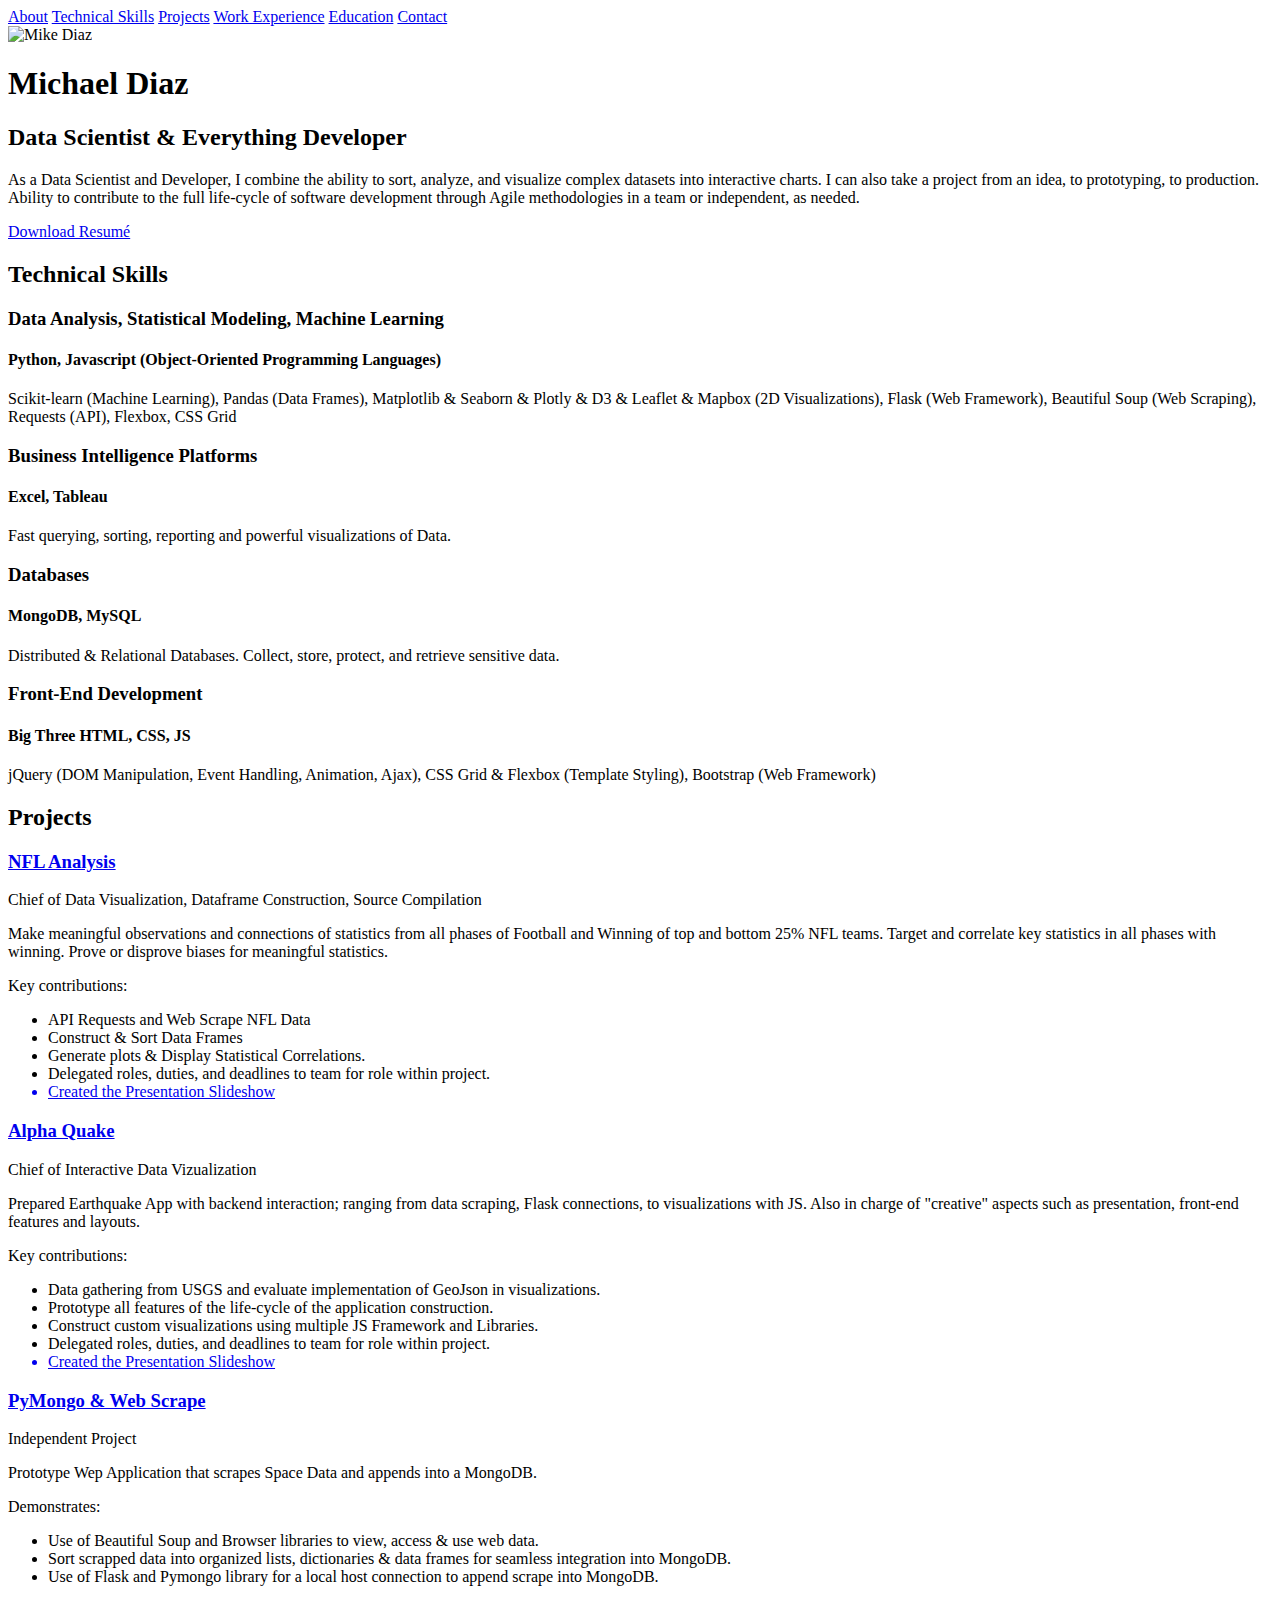
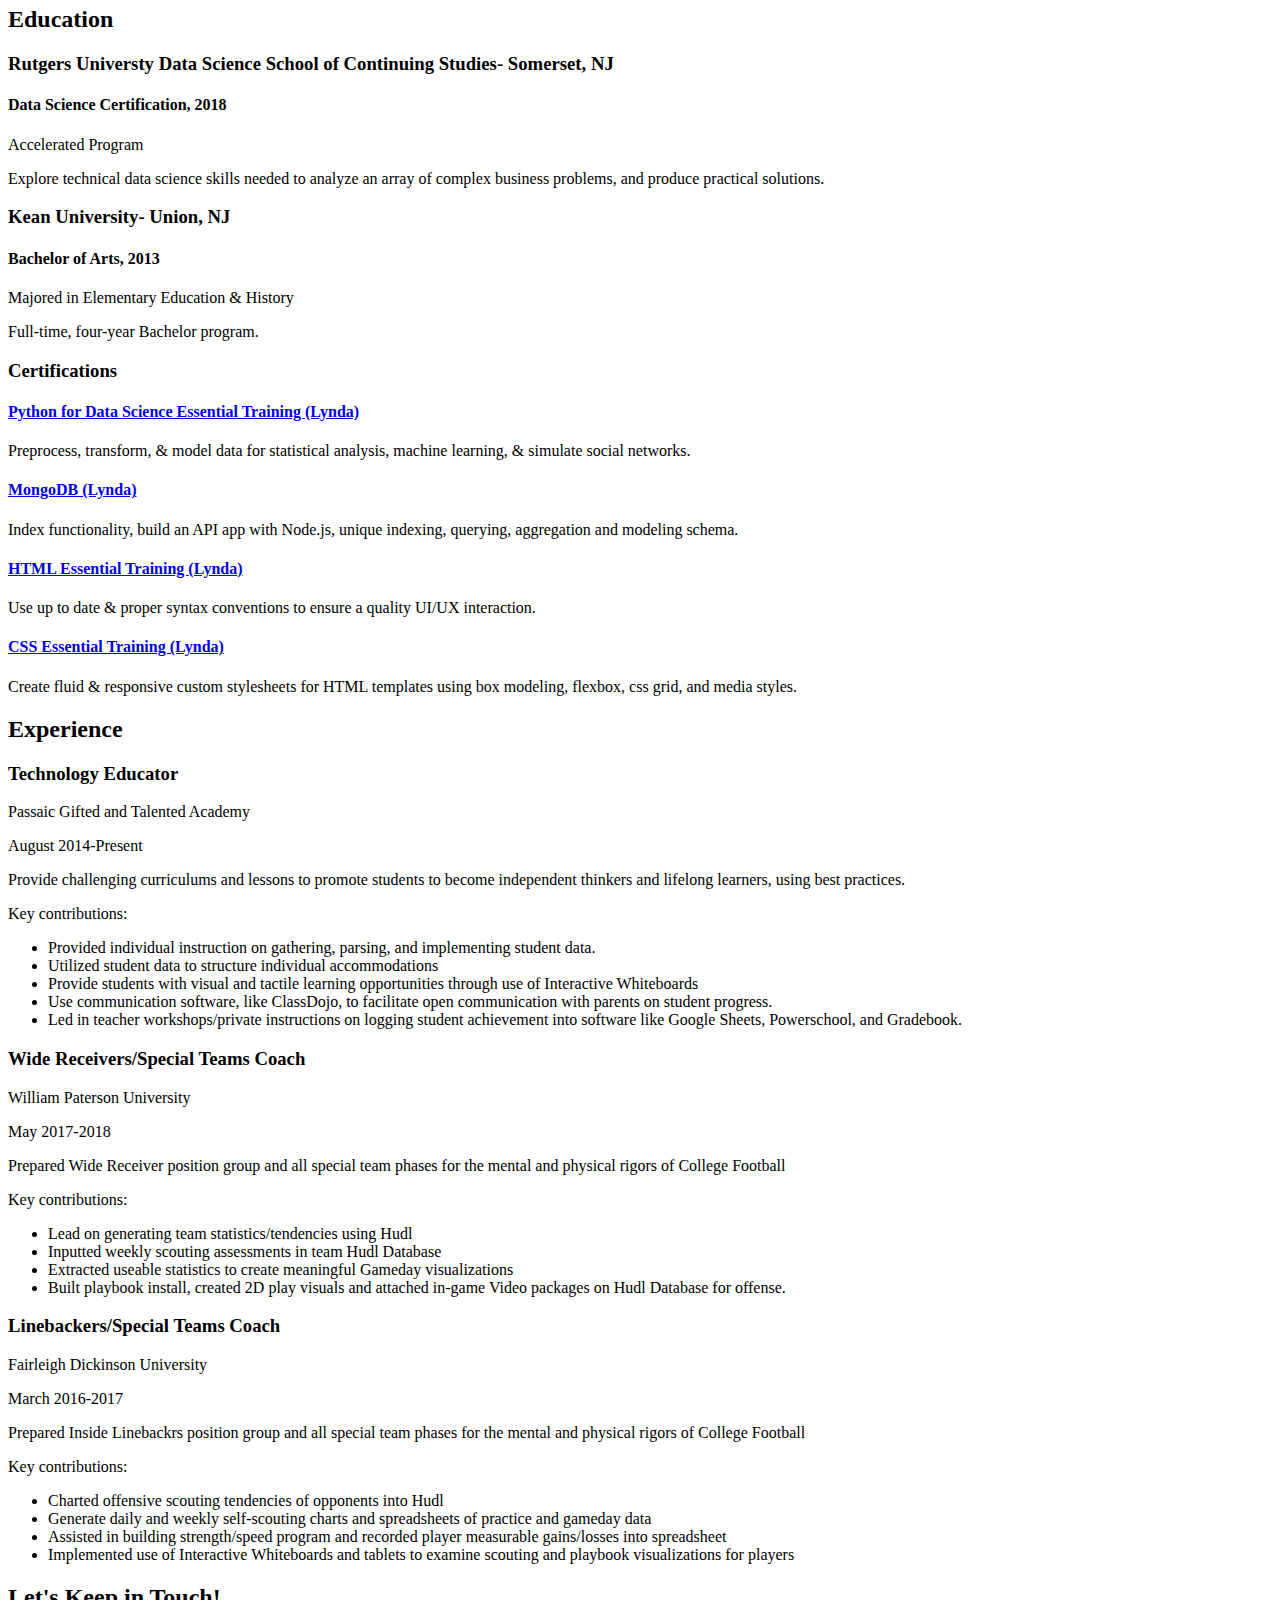
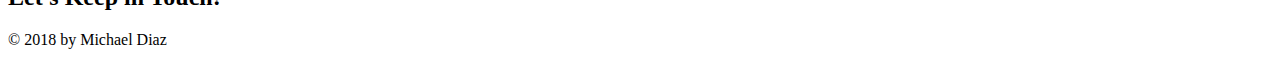
==== index.html @ 4614473b "Update index.html" ====
<!DOCTYPE html>
<html lang="en">

<head>
    <meta charset="UTF-8">
    <meta name="viewport" content="width=device-width, initial-scale=1.0">
    <title>Michael Diaz | Resum&eacute;</title>
    <link href="https://fonts.googleapis.com/css?family=Cinzel:400,700|Unna:400,700" rel="stylesheet">
    <link rel="stylesheet" href="static/css/styles.css">
    <script defer src="https://use.fontawesome.com/releases/v5.2.0/js/all.js" integrity="sha384-4oV5EgaV02iISL2ban6c/RmotsABqE4yZxZLcYMAdG7FAPsyHYAPpywE9PJo+Khy"
        crossorigin="anonymous"></script>
</head>

<body>
    <!-- // Intro -->
    <header role="banner" id="about">
        <nav role="navigation">
            <a href="#about">About</a>
            <a href="#tech">Technical Skills</a>
            <a href="#projects">Projects</a>
            <a href="#work">Work Experience</a>
            <a href="#education">Education</a>
            <a href="#contact">Contact</a>
        </nav>
        <div class="content-wrap">
            <img role="img" class="profile-img col-narrow" src="static/images/Rutgers.jpg" alt="Mike Diaz">
            <div class="col-wide">
                <h1>Michael Diaz</h1>
                <h2>Data Scientist &amp; Everything Developer</h2>
                <p>As a Data Scientist and Developer, I combine the ability to sort, analyze, and visualize complex datasets
                    into interactive charts. I can also take a project from an idea, to prototyping, to production. Ability
                    to contribute to the full life-cycle of software development through Agile methodologies in a team or
                    independent, as needed.</p>
            </div>
        </div>
        <a href="templates/documents/Data Science Resume.pdf" class="btn download"
            download target="_blank" title="Resume">Download Resum&eacute;</a>
    </header>

    <main role="main">
        <!-- Technical Skills -->
        <section class="tech content-wrap" id="tech">
            <h2>Technical Skills</h2>

            <!-- School details: copy this whole block to add more schools. -->
            <h3>Data Analysis, Statistical Modeling, Machine Learning</h3>
            <h4><i class="fab fa-python"></i>Python, <i class="fab fa-js-square"></i>Javascript (Object-Oriented Programming Languages)</h4>
            <p>Scikit-learn (Machine Learning), Pandas (Data Frames), Matplotlib &amp; Seaborn &amp; Plotly &amp; D3 &amp; Leaflet
                &amp; Mapbox (2D Visualizations), Flask (Web Framework), Beautiful Soup (Web Scraping), Requests (API), Flexbox,
                CSS Grid
            </p>

            <h3>Business Intelligence Platforms</h3>
            <h4><i class="fas fa-file-excel"></i>Excel, Tableau</h4>
            <p>Fast querying, sorting, reporting and powerful visualizations of Data.</p>

            <h3>Databases</h3>
            <h4><i class="fab fa-envira"></i>MongoDB, <i class="fas fa-database"></i>MySQL</h4>
            <p>Distributed &amp; Relational Databases. Collect, store, protect, and retrieve sensitive data.</p>

            <h3>Front-End Development</h3>
            <h4>Big Three <i class="fab fa-html5"></i>HTML, <i class="fab fa-css3-alt"></i>CSS, <i class="fab fa-js-square"></i>JS</h4>
            <p>jQuery (DOM Manipulation, Event Handling, Animation, Ajax), CSS Grid &amp; Flexbox (Template Styling), Bootstrap
                (Web Framework)</p>
        </section>
        <!--Projects-->
        <section class="projects content-wrap" id="projects">
            <h2>Projects</h2>

            <!-- Job Details: copy this whole block to add more jobs -->
            <div class="col-narrow">
                <h3>
                    <a class="project-link" href="https://github.com/FutureGM/RDSB_Sports">NFL Analysis</a>
                </h3>
                <p class="uppercase">Chief of Data Visualization, Dataframe Construction, Source Compilation</p>
            </div>

            <!-- Add as many paragraphs as you need. -->
            <div class="col-wide job-description">
                <p>Make meaningful observations and connections of statistics
                    from all phases of Football and Winning of top and bottom 25% NFL teams. Target and correlate key statistics
                    in all phases with winning. Prove or disprove biases for meaningful statistics.
                </p>


                <!-- This list can be deleted if you don't want to use it. -->
                <p>Key contributions:</p>
                <ul>
                    <li>API Requests and Web Scrape NFL Data</li>
                    <li>Construct &amp; Sort Data Frames</li>
                    <li>Generate plots &amp; Display Statistical Correlations.</li>
                    <li>Delegated roles, duties, and deadlines to team for role within project.</li>
                    <a href="templates/documents/NFL Project.pdf" target="_blank"><li>Created the Presentation Slideshow <i class="fas fa-file-powerpoint"></i></li></a>
                </ul>
            </div>
            <!-- end of Job Details block. -->
            <div class="col-narrow">
                <h3>
                    <a class="project-link" href="https://github.com/FutureGM/AlphaQuake" target="_blank">Alpha Quake</a>
                </h3>
                <p class="uppercase">Chief of Interactive Data Vizualization</p>
            </div>


            <!-- Add as many paragraphs as you need. -->
            <div class="col-wide job-description">
                <p>Prepared Earthquake App with backend interaction; ranging from data scraping, Flask connections, to visualizations
                    with JS. Also in charge of "creative" aspects such as presentation, front-end features and layouts.
                </p>

                <!-- This list can be deleted if you don't want to use it. -->
                <p>Key contributions:</p>
                <ul>
                    <li>Data gathering from USGS and evaluate implementation of GeoJson in visualizations.</li>
                    <li>Prototype all features of the life-cycle of the application construction.</li>
                    <li>Construct custom visualizations using multiple JS Framework and Libraries.</li>
                    <li>Delegated roles, duties, and deadlines to team for role within project.</li>
                    <a href="https://www.powtoon.com/c/b0VhNl5Sc1t/1/m" target="_blank"><li>Created the Presentation Slideshow <i class="fas fa-file-powerpoint"></i></li></a>
                </ul>
            </div>
            <!-- end of Job Details block. -->
            <div class="col-narrow">
                <h3><a href="https://github.com/FutureGM/MongoDB" target="_blank">PyMongo &amp; Web Scrape</a></h3>
                <p class="uppercase">Independent Project</p>
            </div>


            <!-- Add as many paragraphs as you need. -->
            <div class="col-wide job-description">
                <p>Prototype Wep Application that scrapes Space Data and appends into a MongoDB.
                </p>

                <!-- This list can be deleted if you don't want to use it. -->
                <p>Demonstrates:</p>
                <ul>
                    <li>Use of Beautiful Soup and Browser libraries to view, access &amp; use web data.</li>
                    <li>Sort scrapped data into organized lists, dictionaries &amp; data frames for seamless integration into MongoDB.</li>
                    <li>Use of Flask and Pymongo library for a local host connection to append scrape into MongoDB.</li>
                </ul>
            </div>
            <!-- end of Job Details block. -->
        </section>
        <!-- // Education -->
        <section class="education content-wrap" id="education">
            <h2>Education</h2>

            <!-- Current Formal Education -->
            <h3>Rutgers Universty Data Science School of Continuing Studies- Somerset, NJ</h3>
            <h4>Data Science Certification, 2018</h4>
            <p>Accelerated Program</p>

            <p>Explore technical data science skills needed to analyze an array of complex business problems, and produce practical
                solutions.
            </p>
            <!-- Degrees Obtained -->
            <h3>Kean University- Union, NJ</h3>
            <h4>Bachelor of Arts, 2013</h4>
            <p>Majored in Elementary Education &amp; History</p>
            <p>Full-time, four-year Bachelor program.</p>

            <!-- Other Certifications -->
            <h3>Certifications</h3>
            <h4><a href="templates/documents/PythonforDataScienceEssentialTraining_CertificateOfCompletion.pdf" target="_blank">Python for Data Science Essential Training (Lynda)</a></h4>
            <p>Preprocess, transform, &amp; model data for statistical analysis, machine learning, &amp; simulate social networks.</p>
            <h4><a href="templates/documents/LearningMongoDB_CertificateOfCompletion.pdf" target="_blank">MongoDB (Lynda)</a></h4>
            <p>Index functionality, build an API app with Node.js, unique indexing, querying, aggregation and modeling schema.</p>
            <h4><a href="templates/documents/HTMLEssentialTraining_CertificateOfCompletion.pdf" target="_blank">HTML Essential Training (Lynda)</a></h4>
            <p>Use up to date &amp; proper syntax conventions to ensure a quality UI/UX interaction.</p>
            <h4><a href="templates/documents/CSSEssentialTraining3_CertificateOfCompletion.pdf" target="_blank">CSS Essential Training (Lynda)</a></h4>
            <p>Create fluid &amp; responsive custom stylesheets for HTML templates using box modeling, flexbox, css grid, and media styles.</p>
            <!-- End of school details. -->
        </section>
        <!-- Work Experience-->
        <section class="work content-wrap" id="work">
            <h2>Experience</h2>

            <!-- Job Details: copy this whole block to add more jobs -->
            <div class="col-narrow">
                <h3>Technology Educator</h3>
                <p class="uppercase">Passaic Gifted and Talented Academy</p>
                <p>August 2014-Present</p>
            </div>

            <!-- Add as many paragraphs as you need. -->
            <div class="col-wide job-description">
                <p>Provide challenging curriculums and lessons to promote students to become independent thinkers and lifelong
                    learners, using best practices.</p>


                <!-- This list can be deleted if you don't want to use it. -->
                <p>Key contributions:</p>
                <ul>
                    <li>Provided individual instruction on gathering, parsing, and implementing student data.</li>
                    <li>Utilized student data to structure individual accommodations</li>
                    <li>Provide students with visual and tactile learning opportunities through use of Interactive Whiteboards</li>
                    <li>Use communication software, like ClassDojo, to facilitate open communication with parents on student
                        progress.
                    </li>
                    <li>Led in teacher workshops/private instructions on logging student achievement into software like Google
                        Sheets, Powerschool, and Gradebook.</li>
                </ul>
            </div>
            <!-- end of Job Details block. -->
            <div class="col-narrow">
                <h3>Wide Receivers/Special Teams Coach</h3>
                <p class="uppercase">William Paterson University</p>
                <p>May 2017-2018</p>
            </div>


            <!-- Add as many paragraphs as you need. -->
            <div class="col-wide job-description">
                <p>Prepared Wide Receiver position group and all special team phases for the mental and physical rigors of College
                    Football
                </p>

                <!-- This list can be deleted if you don't want to use it. -->
                <p>Key contributions:</p>
                <ul>
                    <li>Lead on generating team statistics/tendencies using Hudl</li>
                    <li>Inputted weekly scouting assessments in team Hudl Database</li>
                    <li>Extracted useable statistics to create meaningful Gameday visualizations</li>
                    <li>Built playbook install, created 2D play visuals and attached in-game Video packages on Hudl Database
                        for offense.
                    </li>
                </ul>
            </div>
            <!-- end of Job Details block. -->
            <div class="col-narrow">
                <h3>Linebackers/Special Teams Coach</h3>
                <p class="uppercase">Fairleigh Dickinson University</p>
                <p>March 2016-2017</p>
            </div>


            <!-- Add as many paragraphs as you need. -->
            <div class="col-wide job-description">
                <p>Prepared Inside Linebackrs position group and all special team phases for the mental and physical rigors
                    of College Football
                </p>

                <!-- This list can be deleted if you don't want to use it. -->
                <p>Key contributions:</p>
                <ul>
                    <li>Charted offensive scouting tendencies of opponents into Hudl</li>
                    <li>Generate daily and weekly self-scouting charts and spreadsheets of practice and gameday data</li>
                    <li>Assisted in building strength/speed program and recorded player measurable gains/losses into spreadsheet</li>
                    <li>Implemented use of Interactive Whiteboards and tablets to examine scouting and playbook visualizations
                        for players
                    </li>
                </ul>
            </div>
            <!-- end of Job Details block. -->
        </section>
    </main>

    <!-- // Footer & contact info -->
    <footer role="contentinfo" id="contact">
        <div class="content-wrap">
            <h2>Let's Keep in Touch!</h2>

            <!-- Social media and contact links. Add or remove any networks. -->
            <div class="contact-info">
                <a href="mailto:mdiaz5215@yahoo.com" title="Personal Email">
                    <i class="far fa-envelope"></i>
                </a>
                <a href="https://github.com/FutureGM" target="_blank" title="Personal Site">
                    <i class="fab fa-github"></i>
                </a>
                <a href="https://twitter.com/mdiaz5215" target="_blank" title="Twitter Account">
                    <i class="fab fa-twitter"></i>
                </a>
                <a href="https://www.linkedin.com/in/michael-diaz-data-science/" target="_blank" title="LinkedIn Account">
                    <i class="fab fa-linkedin"></i>
                </a>
                <a href="https://www.facebook.com/profile.php?id=100009841744579" target="_blank" title="Facebook Account">
                    <i class="fab fa-facebook"></i>
                </a>
            </div>
            <p> &copy; 2018 by Michael Diaz</p>
        </div>
    </footer>
</body>

</html>
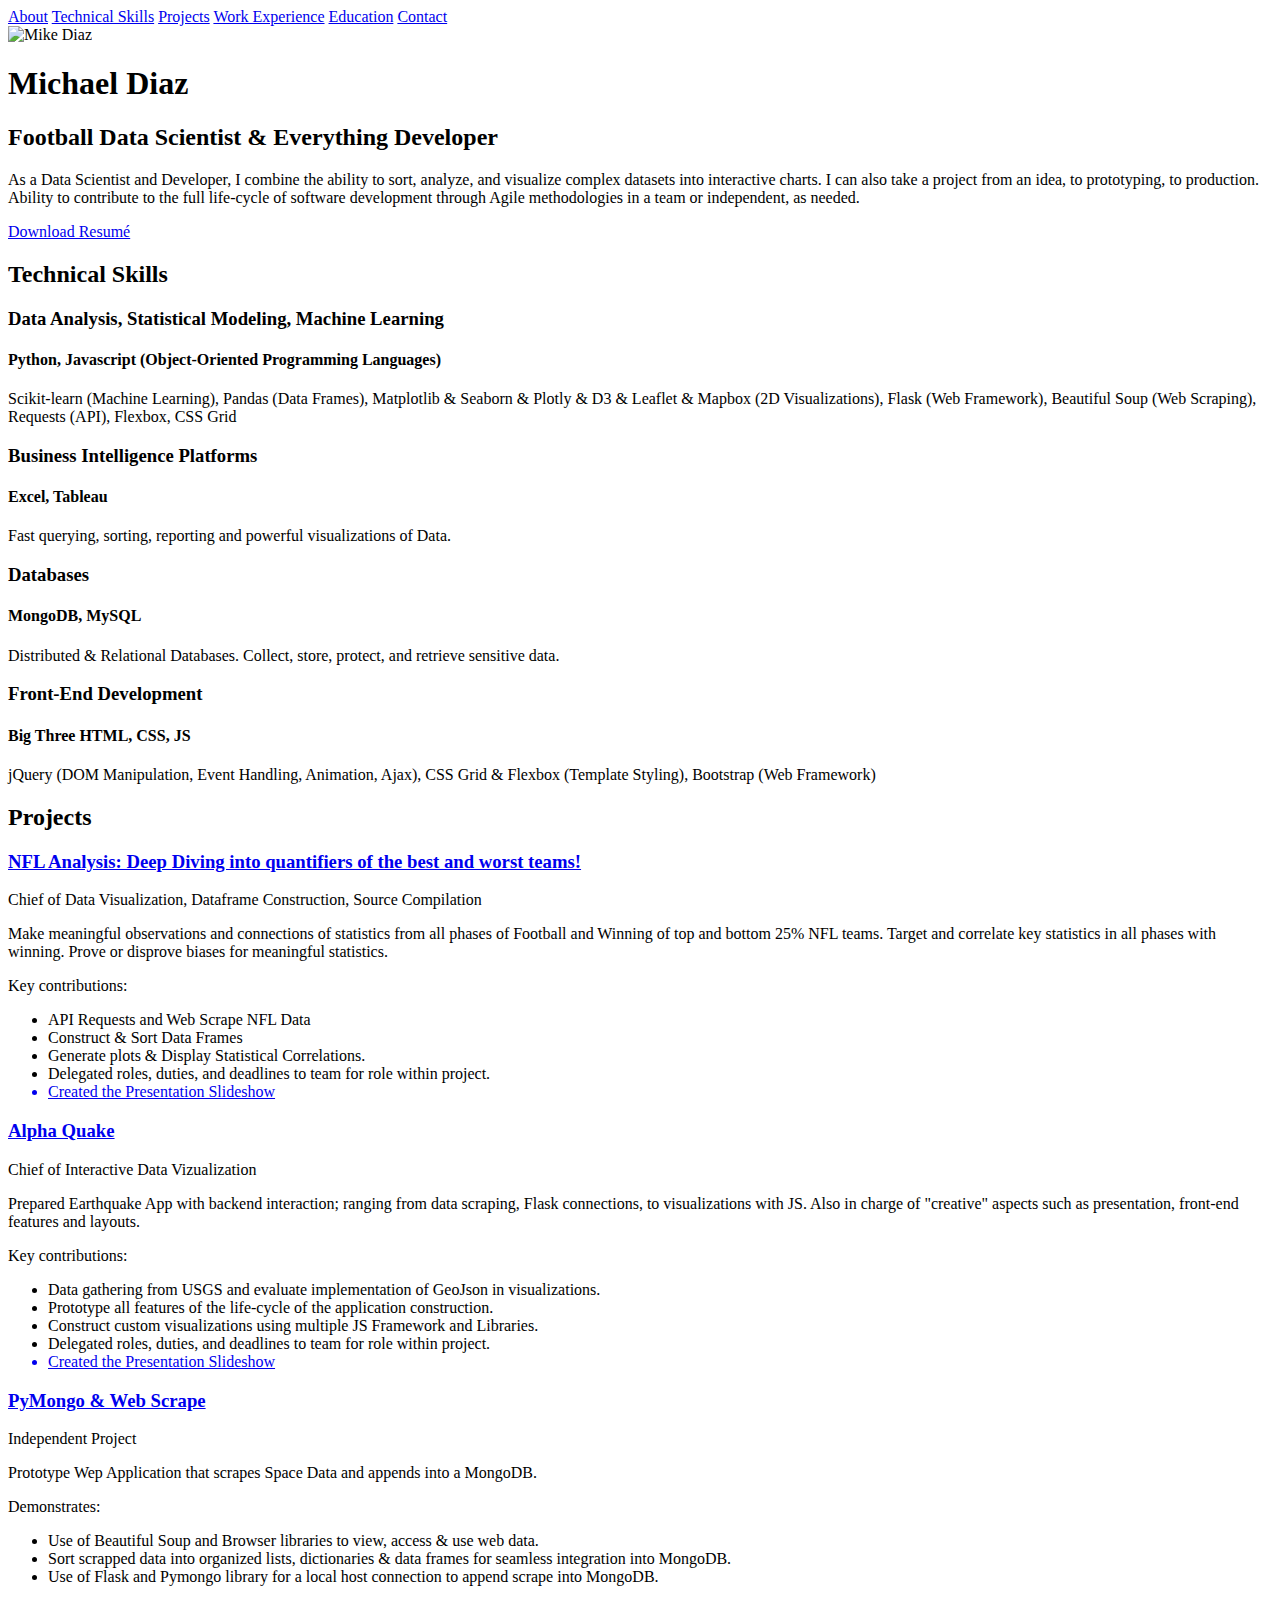
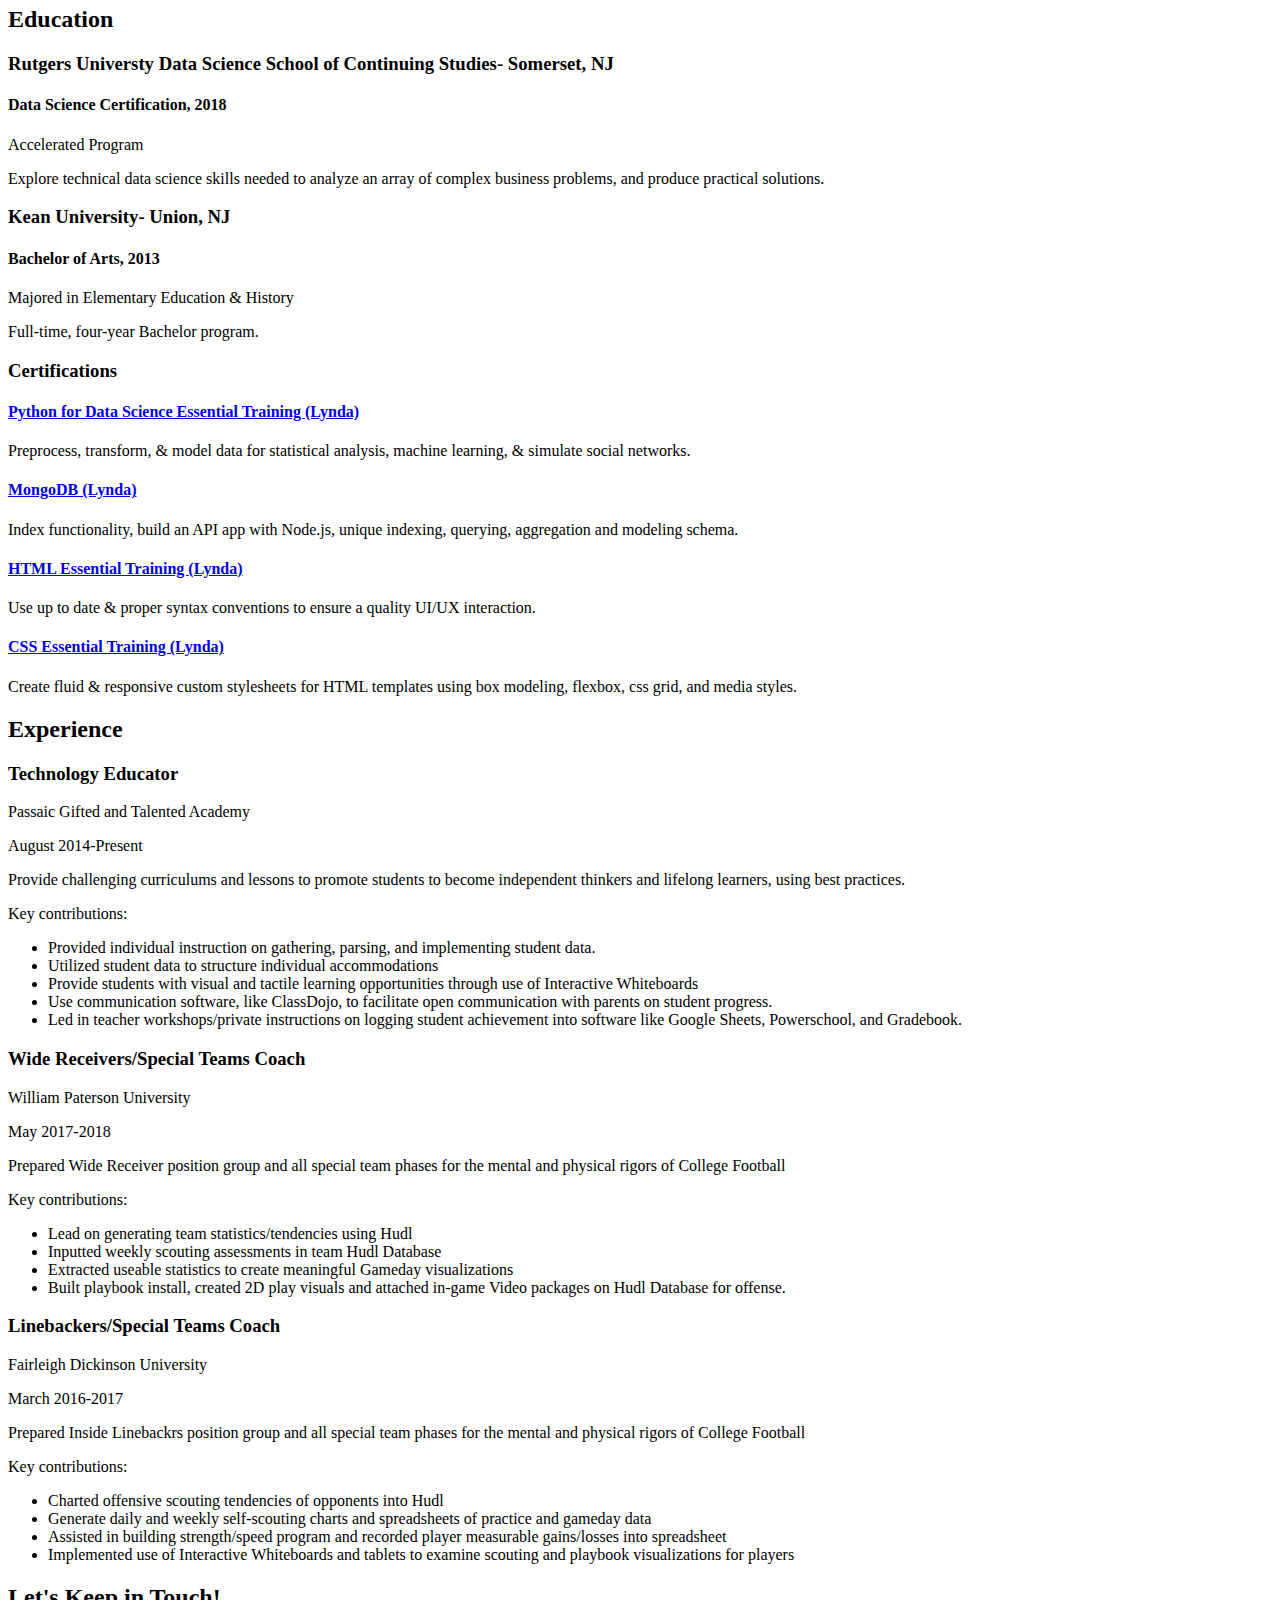
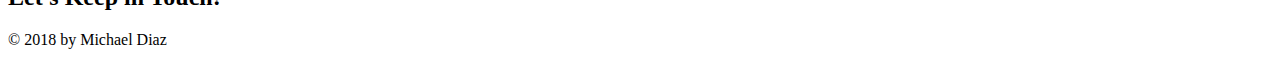
==== commit 995c3ce7: "Update index.html" ====
--- a/index.html
+++ b/index.html
@@ -26,14 +26,14 @@
             <img role="img" class="profile-img col-narrow" src="static/images/Rutgers.jpg" alt="Mike Diaz">
             <div class="col-wide">
                 <h1>Michael Diaz</h1>
-                <h2>Data Scientist &amp; Everything Developer</h2>
+                <h2>Football Data Scientist &amp; Everything Developer</h2>
                 <p>As a Data Scientist and Developer, I combine the ability to sort, analyze, and visualize complex datasets
                     into interactive charts. I can also take a project from an idea, to prototyping, to production. Ability
                     to contribute to the full life-cycle of software development through Agile methodologies in a team or
                     independent, as needed.</p>
             </div>
         </div>
-        <a href="templates/documents/Data Science Resume.pdf" class="btn download"
+        <a href="templates/documents/Football_Resume.pdf" class="btn download"
             download target="_blank" title="Resume">Download Resum&eacute;</a>
     </header>
 
@@ -70,7 +70,7 @@
             <!-- Job Details: copy this whole block to add more jobs -->
             <div class="col-narrow">
                 <h3>
-                    <a class="project-link" href="https://github.com/FutureGM/RDSB_Sports">NFL Analysis</a>
+                    <a class="project-link" href="https://github.com/FutureGM/RDSB_Sports">NFL Analysis: Deep Diving into quantifiers of the best and worst teams!</a>
                 </h3>
                 <p class="uppercase">Chief of Data Visualization, Dataframe Construction, Source Compilation</p>
             </div>
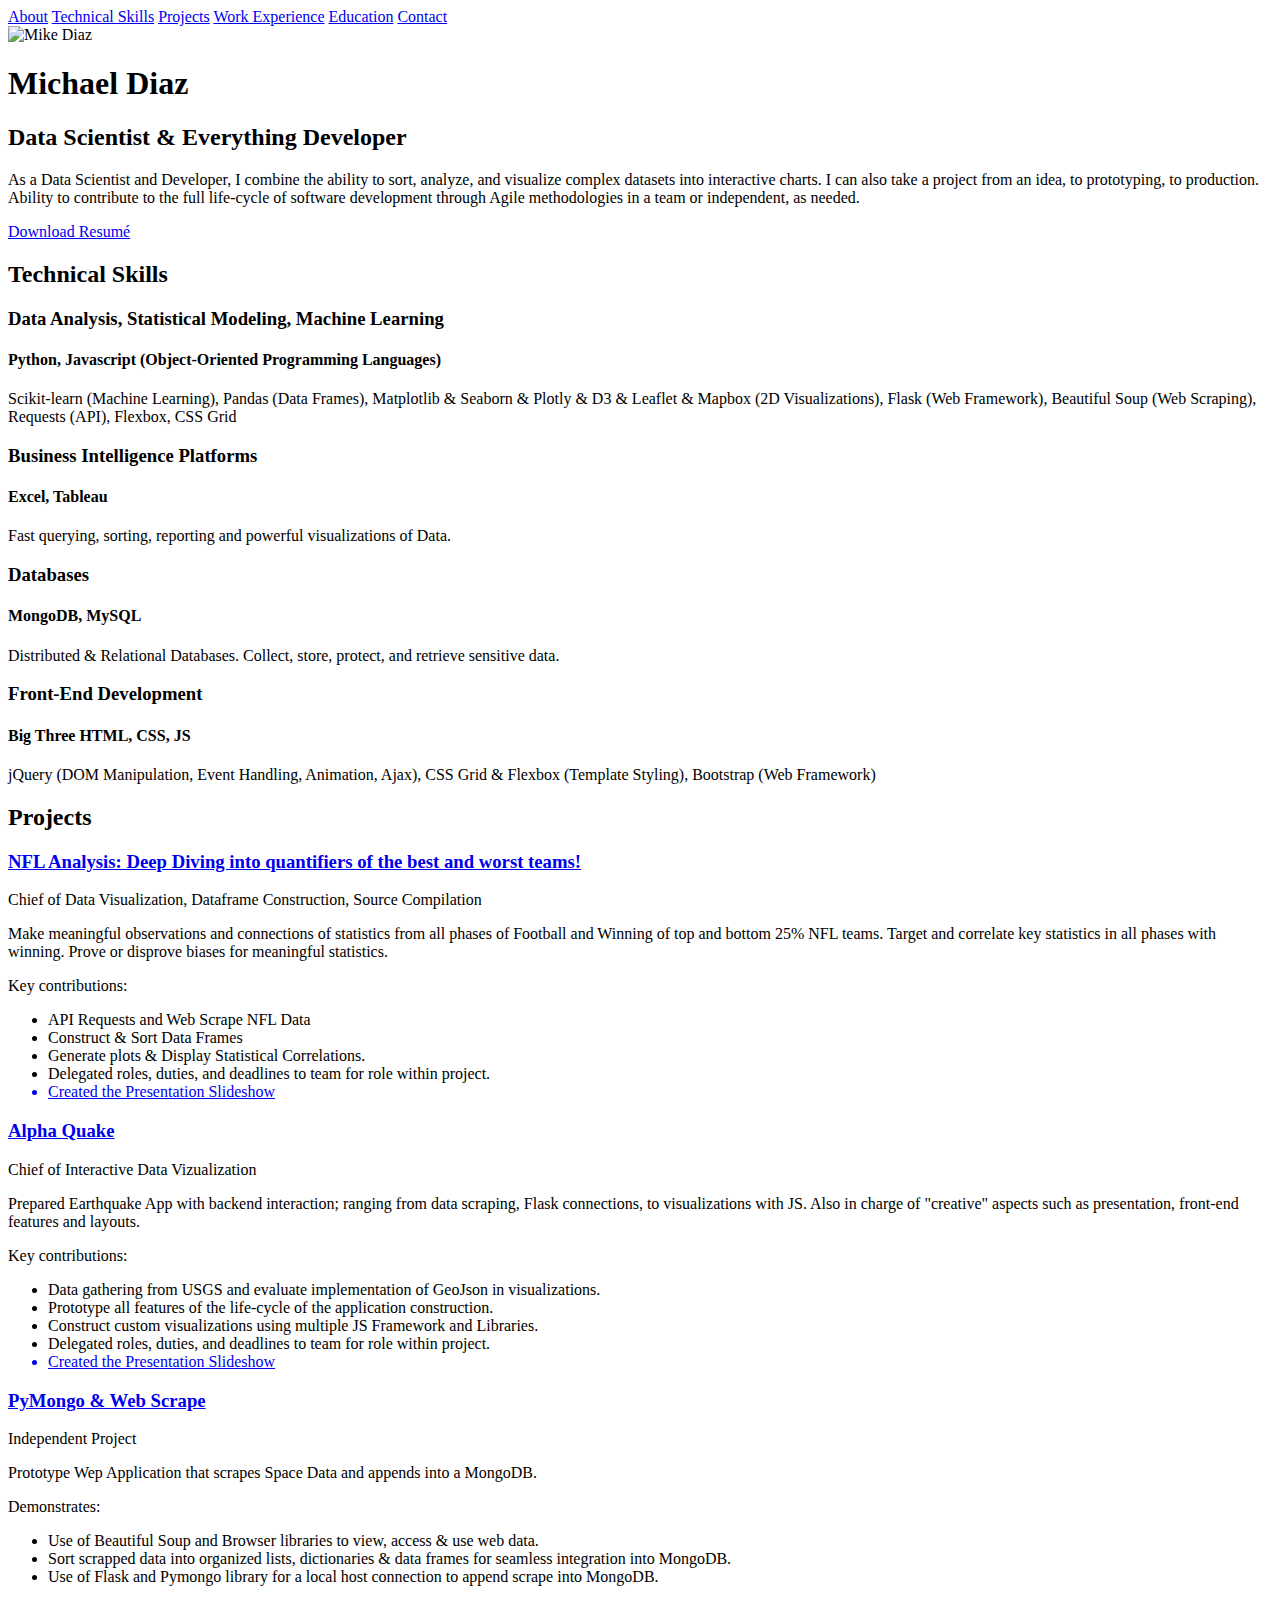
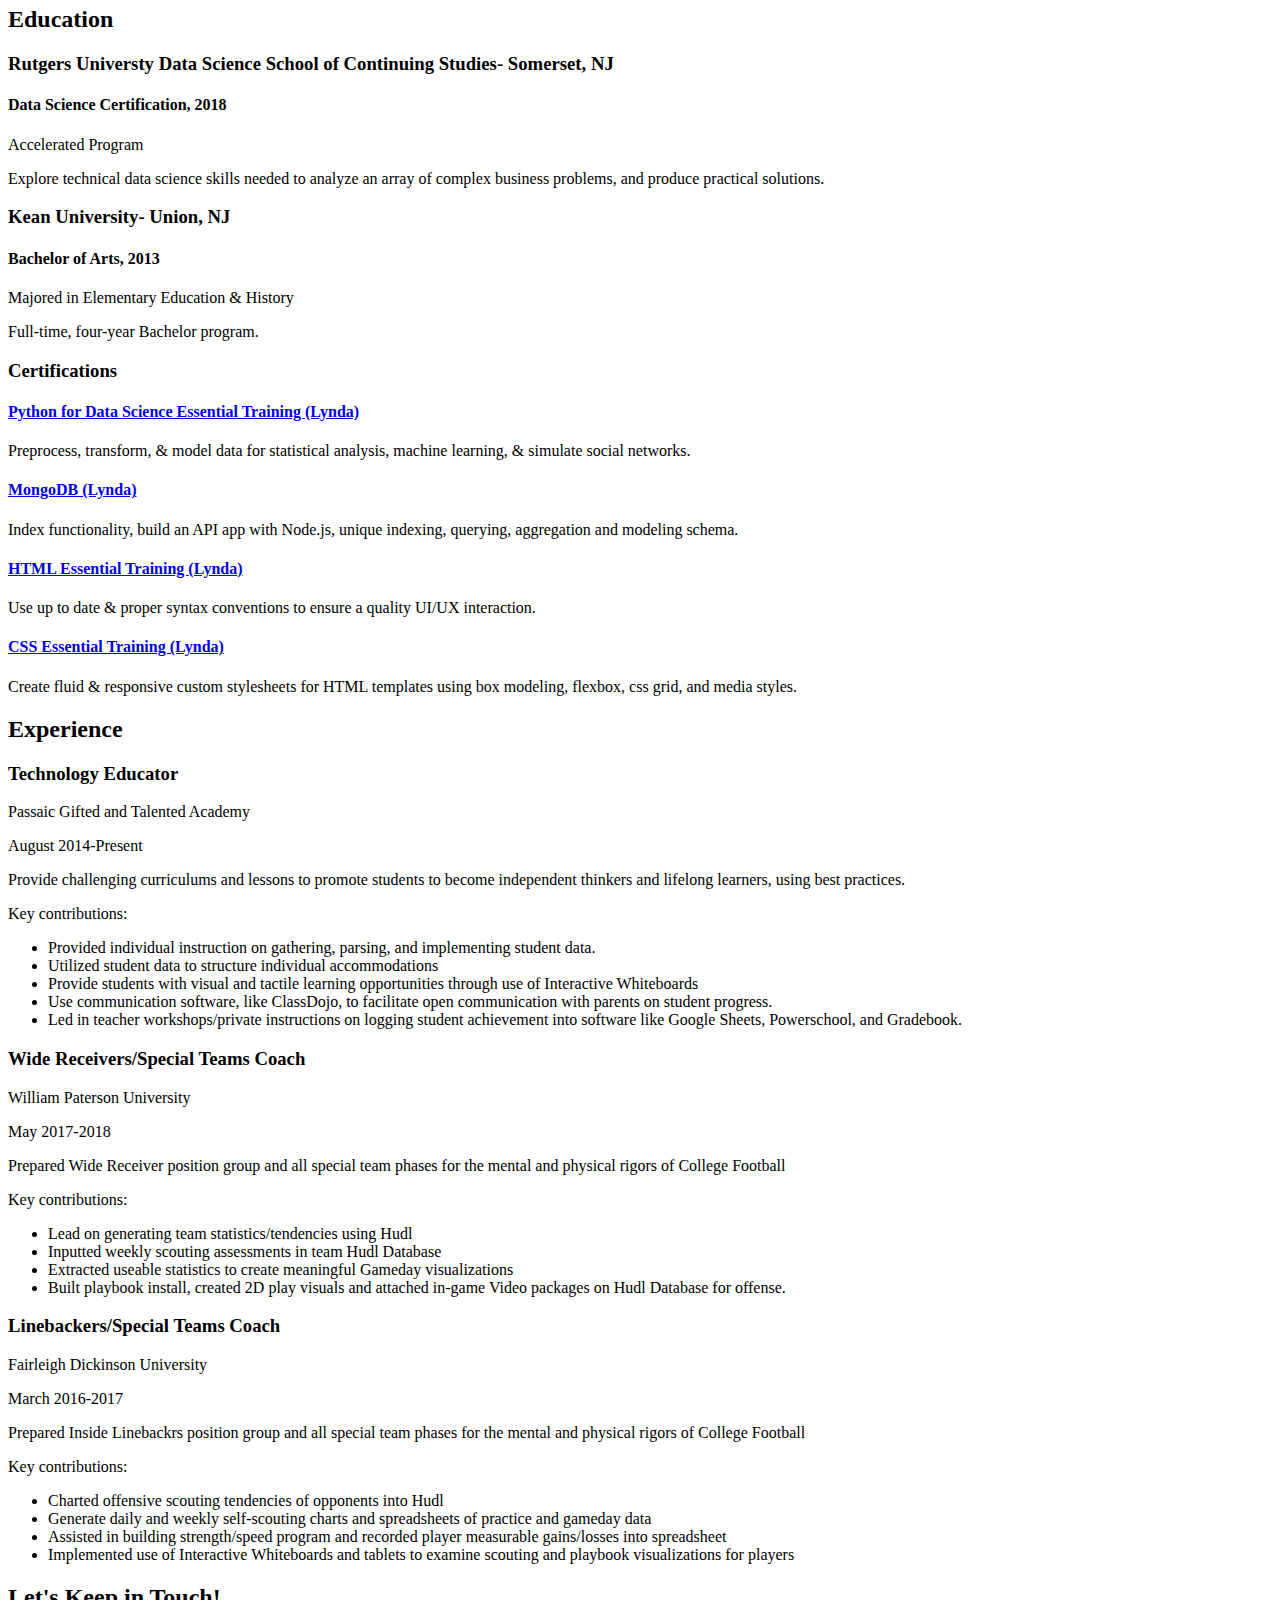
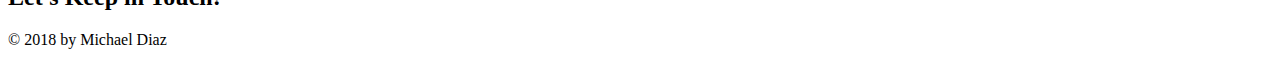
==== commit 192aa175: "Update index.html" ====
--- a/index.html
+++ b/index.html
@@ -23,10 +23,10 @@
             <a href="#contact">Contact</a>
         </nav>
         <div class="content-wrap">
-            <img role="img" class="profile-img col-narrow" src="static/images/Rutgers.jpg" alt="Mike Diaz">
+            <img role="img" class="profile-img col-narrow" src="static/images/Mike.jpg" alt="Mike Diaz">
             <div class="col-wide">
                 <h1>Michael Diaz</h1>
-                <h2>Football Data Scientist &amp; Everything Developer</h2>
+                <h2>Data Scientist &amp; Everything Developer</h2>
                 <p>As a Data Scientist and Developer, I combine the ability to sort, analyze, and visualize complex datasets
                     into interactive charts. I can also take a project from an idea, to prototyping, to production. Ability
                     to contribute to the full life-cycle of software development through Agile methodologies in a team or
